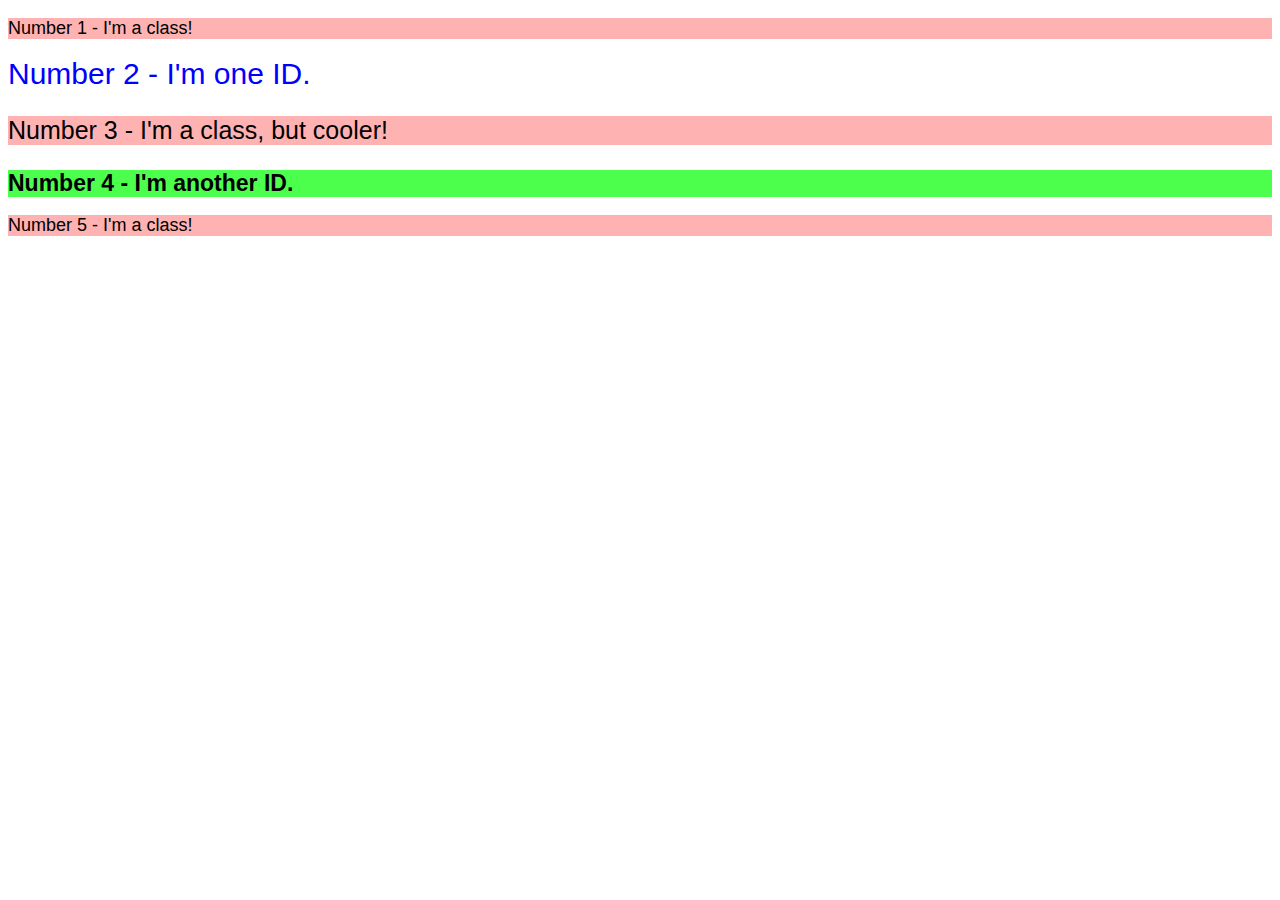
==== foundations/02-class-id-selectors/index.html @ 1f74f527 "Complete solution id selectors" ====
<!DOCTYPE html>
<html lang="en">

<head>
  <meta charset="UTF-8">
  <meta http-equiv="X-UA-Compatible" content="IE=edge">
  <meta name="viewport" content="width=device-width, initial-scale=1.0">
  <title>Class and ID Selectors</title>
  <link rel="stylesheet" href="style.css">
</head>

<body>
  <p class="number-one">Number 1 - I'm a class!</p>
  <div id="number-two">Number 2 - I'm one ID.</div>
  <p class=" number-three">Number 3 - I'm a class, but cooler!</p>
  <div id="number-four">Number 4 - I'm another ID.</div>
  <p class="number-one">Number 5 - I'm a class!</p>
</body>

</html>
---- foundations/02-class-id-selectors/style.css ----
* {
    font-family: sans-serif;
}

.number-one {
    background-color: rgba(255, 0, 0, 0.3);
    font-size: 18px;
}

#number-two {
    color: blue;
    font-size: 30px;
}

.number-three {
    background-color: rgba(255, 0, 0, 0.3);
    font-size: 25px;
}

#number-four {
    background-color: rgba(0, 255, 0, 0.7);
    font-weight: bold;
    font-size: 23px;
}
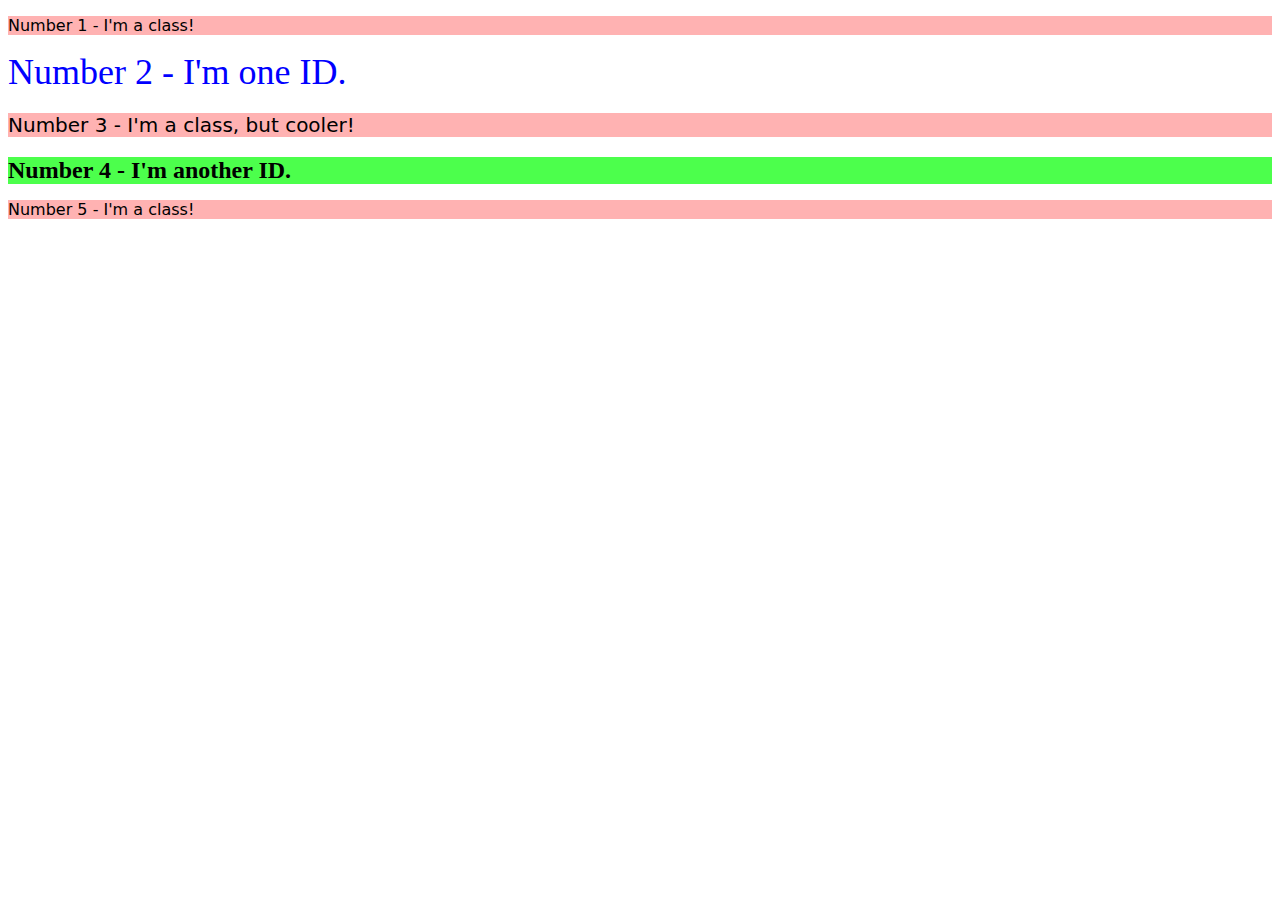
==== commit 8f03f217: "Changed solution according to README" ====
--- a/foundations/02-class-id-selectors/index.html
+++ b/foundations/02-class-id-selectors/index.html
@@ -10,11 +10,11 @@
 </head>
 
 <body>
-  <p class="number-one">Number 1 - I'm a class!</p>
+  <p class="odd">Number 1 - I'm a class!</p>
   <div id="number-two">Number 2 - I'm one ID.</div>
-  <p class=" number-three">Number 3 - I'm a class, but cooler!</p>
+  <p class="odd number-three">Number 3 - I'm a class, but cooler!</p>
   <div id="number-four">Number 4 - I'm another ID.</div>
-  <p class="number-one">Number 5 - I'm a class!</p>
+  <p class="odd">Number 5 - I'm a class!</p>
 </body>
 
 </html>--- a/foundations/02-class-id-selectors/style.css
+++ b/foundations/02-class-id-selectors/style.css
@@ -1,24 +1,20 @@
-* {
-    font-family: sans-serif;
+.number-three {
+    font-size: 20px;
 }
 
-.number-one {
+.odd {
     background-color: rgba(255, 0, 0, 0.3);
-    font-size: 18px;
+    font-family: Verdana, 'DejaVu Sans', sans-serif;
 }
 
 #number-two {
     color: blue;
-    font-size: 30px;
+    font-size: 36px;
 }
 
-.number-three {
-    background-color: rgba(255, 0, 0, 0.3);
-    font-size: 25px;
-}
 
 #number-four {
     background-color: rgba(0, 255, 0, 0.7);
     font-weight: bold;
-    font-size: 23px;
+    font-size: 24px;
 }